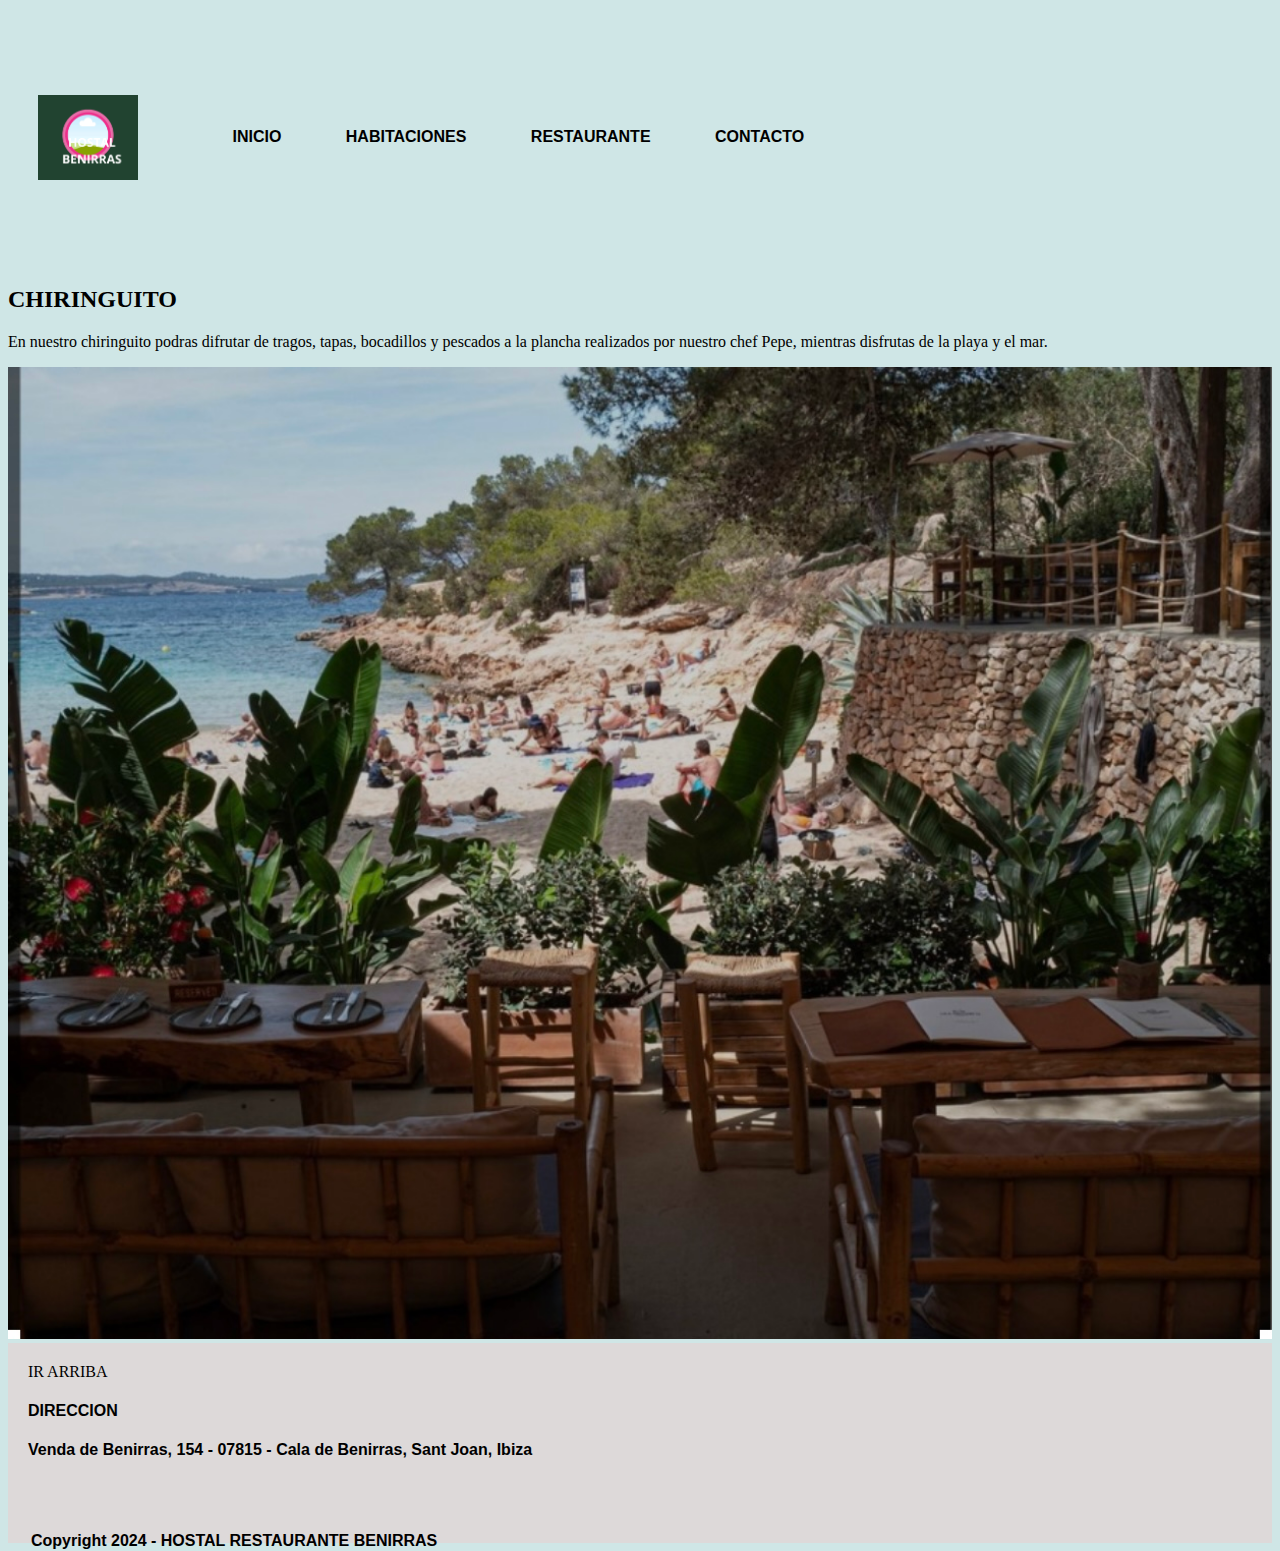
==== pages/chiringuito.html @ 3ab4b7bf "Initial commit" ====
<!DOCTYPE html>
<html lang="en">
<head>
    <meta charset="UTF-8">
    <meta name="viewport" content="width=device-width, initial-scale=1.0">
    <title>CHIRINGUITO</title>
    <link rel="stylesheet" href="../css/style.css">
    
</head>
<body>
    <header id="top">
        <div>
        <img class="logo" src="../assets/LOGO chico.png" alt="logo hostal Benirras">
        </div>

        <nav>
            <ul>
                <li><a href="../index.html">INICIO</a></li>
                <li><a href="./habitaciones.html">HABITACIONES</a></li>
                <li><a href="./restaurante.html">RESTAURANTE</a></li>
                <li> <a href="./contacto.html">CONTACTO</a></li>

            </ul>
        </nav>

    </header>

    <main>
<h2> CHIRINGUITO</h2>

<P> En nuestro chiringuito podras difrutar de tragos, tapas, bocadillos y pescados a la plancha realizados por nuestro chef Pepe, mientras disfrutas de la playa y el mar.</P>

        <img src="../assets/IMG_1633.jpeg" alt="CHIRINGUITO BENIRRAS">

        
        
    
    </main>

    <Footer>

        <div class="top">
            <a href="#top">IR ARRIBA</a>
        </div>
         <div class="fonts">
        <a href="http://fonts.google.com/" target="_blank">GOOGLE FONTS</a>
         </div>
         <h4>DIRECCION</h4>
        <h4> Venda de Benirras, 154 - 07815 - Cala de Benirras, Sant Joan, Ibiza</h4>
        <h6 class="copi"> Copyright 2024 - HOSTAL RESTAURANTE BENIRRAS </h6>
    
    </Footer> 
    
</body>
</html>
---- css/style.css ----
* {
    margin: 20;
    padding: 0;
    box-sizing: border-box;
}

.logo {
    width: 100px;
}

body {
    background-color: rgb(207, 230, 230);
}

h1 {
    color: rgb(15, 2, 28);
}

h1 {
    font-family: "Roboto", sans-serif;
    font-weight: 900;
    font-style: normal;
    text-align: center;
}


p {
    color: rgb(10, 10, 10);
}

footer {
    background-color: rgb(221, 217, 217);
    height: 200px;
    padding-left: 20px;
    padding-top: 20px;
}

.copi {
    padding-top: 35px;
    padding-left: 3px;
    font-size: medium;
    font-family: "Roboto", sans-serif;
    font-weight: 700;
}

.top a {
    list-style: none;
    text-decoration: none;
    font-size: medium;
    color: black;
}

.fonts a {
    display: none;
}

ul {
    list-style: none;
}

ul li a {
    text-decoration: none;
    color: black;
}

header div {
    display: inline-block;
}

header,
nav,
ul,
li {
    display: inline-block;
}

header div img {
    vertical-align: middle;
}

header,
nav,
ul,
li {
    padding: 15px;
    margin: 15px;
}

header,
nav,
ul,
li {
    color: rgb(15, 2, 28);
}

header,
nav,
ul,
li {
    font-family: "Roboto", sans-serif;
    font-weight: 700;
    font-style: normal;
}

h4 {
    color: black;
    font-size: medium;
    font-family: "Roboto", sans-serif;
    font-style: normal;
    font-weight: 700;
}

.grid-container {
    display: grid;
}

.grid-container {
    grid-template-columns: auto auto auto auto;
    grid-template-rows: repeat(3, 100px);
    row-gap: 10px;
    column-gap: 10px;
}



img {
    width: 100%;
    height: 100%;
}

.grid-item-uno {
    grid-column: 1/3;
    grid-row: 1/3;
    border: 2px black solid;
}

.grid-item-dos {
    grid-column: 3/4;
    grid-row: 1/3;
    border: 2px black solid;
}

.grid-item-tres {
    grid-column: 4/5;
    grid-row: 1/3;
    border: 2px black solid;
}

.miliuno {
    width: 1150px;
    height: 539px;
    border: 2px black solid;
}

.milidos {
    width: 1150px;
    height: 539px;
    border: 2px black solid;
}

.militres {
    width: 1150px;
    height: 539px;
    border: 2px black solid;
}

.maruno {
    width: 1150px;
    height: 539px;
    border: 2px black solid;
}

.mardos {
    width: 1150px;
    height: 539px;
    border: 2px black solid;
}

.martres {
    width: 1150px;
    height: 539px;
    border: 2px black solid;
}

.soluno {
    width: 1150px;
    height: 539px;
    border: 2px black solid;
}

.soldos {
    width: 1150px;
    height: 539px;
    border: 2px black solid;
}

.soltres {
    width: 1150px;
    height: 539px;
    border: 2px black solid;
}

.grid-container-resto {
    display: grid;
}

.grid-container-resto {
    grid-template-columns: auto auto auto;
    grid-template-rows: repeat(3, 300px);
}

.restouno {
    grid-column: 1/3;
    grid-row: 1/3;
    border: 1px black solid;
}

.restocuatro {
    grid-column: 1/4;
    grid-row: 3/5;
    border: 1px black solid;
}

.restodos {
    border: 1px black solid;
}

.restotres {
    border: 1px black solid;
}

.contenedor {
    display: flexbox;
}

.contenedor div {
    background-color: beige;
    width: 1fr;
    height: 1fr;
}

.habitaciones {
    display: flex
}

.habitaciones {
    align-items: center;
    justify-content: center;
}

.habitacionfoto {
    width: 680px;
    height: 400px;
    border-radius: 15px;
    border: 2px black solid;
}

.habitaciones img {
    margin-right: 85px;
    margin-left: 40px;
    margin-top: 40px;
    margin-bottom: 40px;
}


.restaurante {
    display: flex
}

.restaurante {
    align-items: center;
    justify-content: center;
}

.restfoto {
    width: 570px;
    height: 400px;
    border-radius: 15px;
    border: 2px black solid;
}

.restaurante img {
    margin-right: 85px;
    margin-left: 40px;
    margin-top: 40px;
    margin-bottom: 40px;
}

.chiringuito {
    display: flex
}

.chiringuito {
    align-items: center;
    justify-content: center;
}

.chirinfoto {
    width: 680px;
    height: 400px;
    border-radius: 15px;
    border: 2px black solid;
}

.chiringuito img {
    margin-right: 85px;
    margin-left: 40px;
    margin-top: 40px;
    margin-bottom: 40px;
}

.nosotros {
    display: flex;
}

.nosotros {
    align-items: center;
    justify-content: center;
}

.mapa {
    margin-right: 85px;
    margin-left: 40px;
    margin-top: 40px;
    margin-bottom: 40px;
}


.contenedor div,
p {
    font-size: medium;
    color: black;
}

.mili p {
    font-family: "Roboto", sans-serif;
}

h3 {
    font-family: 'Times New Roman', Times, serif;
    font-weight: 600;
}

@media only screen and (max-width: 1132px) {
    header nav {
        display: flex;
        flex-direction: column;
    }

    header nav ul li {
        margin: 20px auto;
        list-style: none;
    }

    header nav ul li a {
        align-items: center;
        margin: 0 auto;
    }

    

}



@media only screen and (max-width: 600px)  {
    .grid-container {
        display: flex; flex-wrap: wrap;
    }

    .habitaciones {
        display: flex; flex-wrap: wrap;
    }
    .habitaciones img { max-width: 85%;}

    .restaurante {
        display: flex; flex-wrap: wrap;
    }
    .restaurante img {max-width: 80%;}

    .chiringuito {
        display: flex; flex-wrap: wrap;
    }
    .chiringuito img { max-width: 75%;}

    .nosotros {
        display: flex; flex-wrap: wrap;
    }
    .map { max-width: 100%;}
}
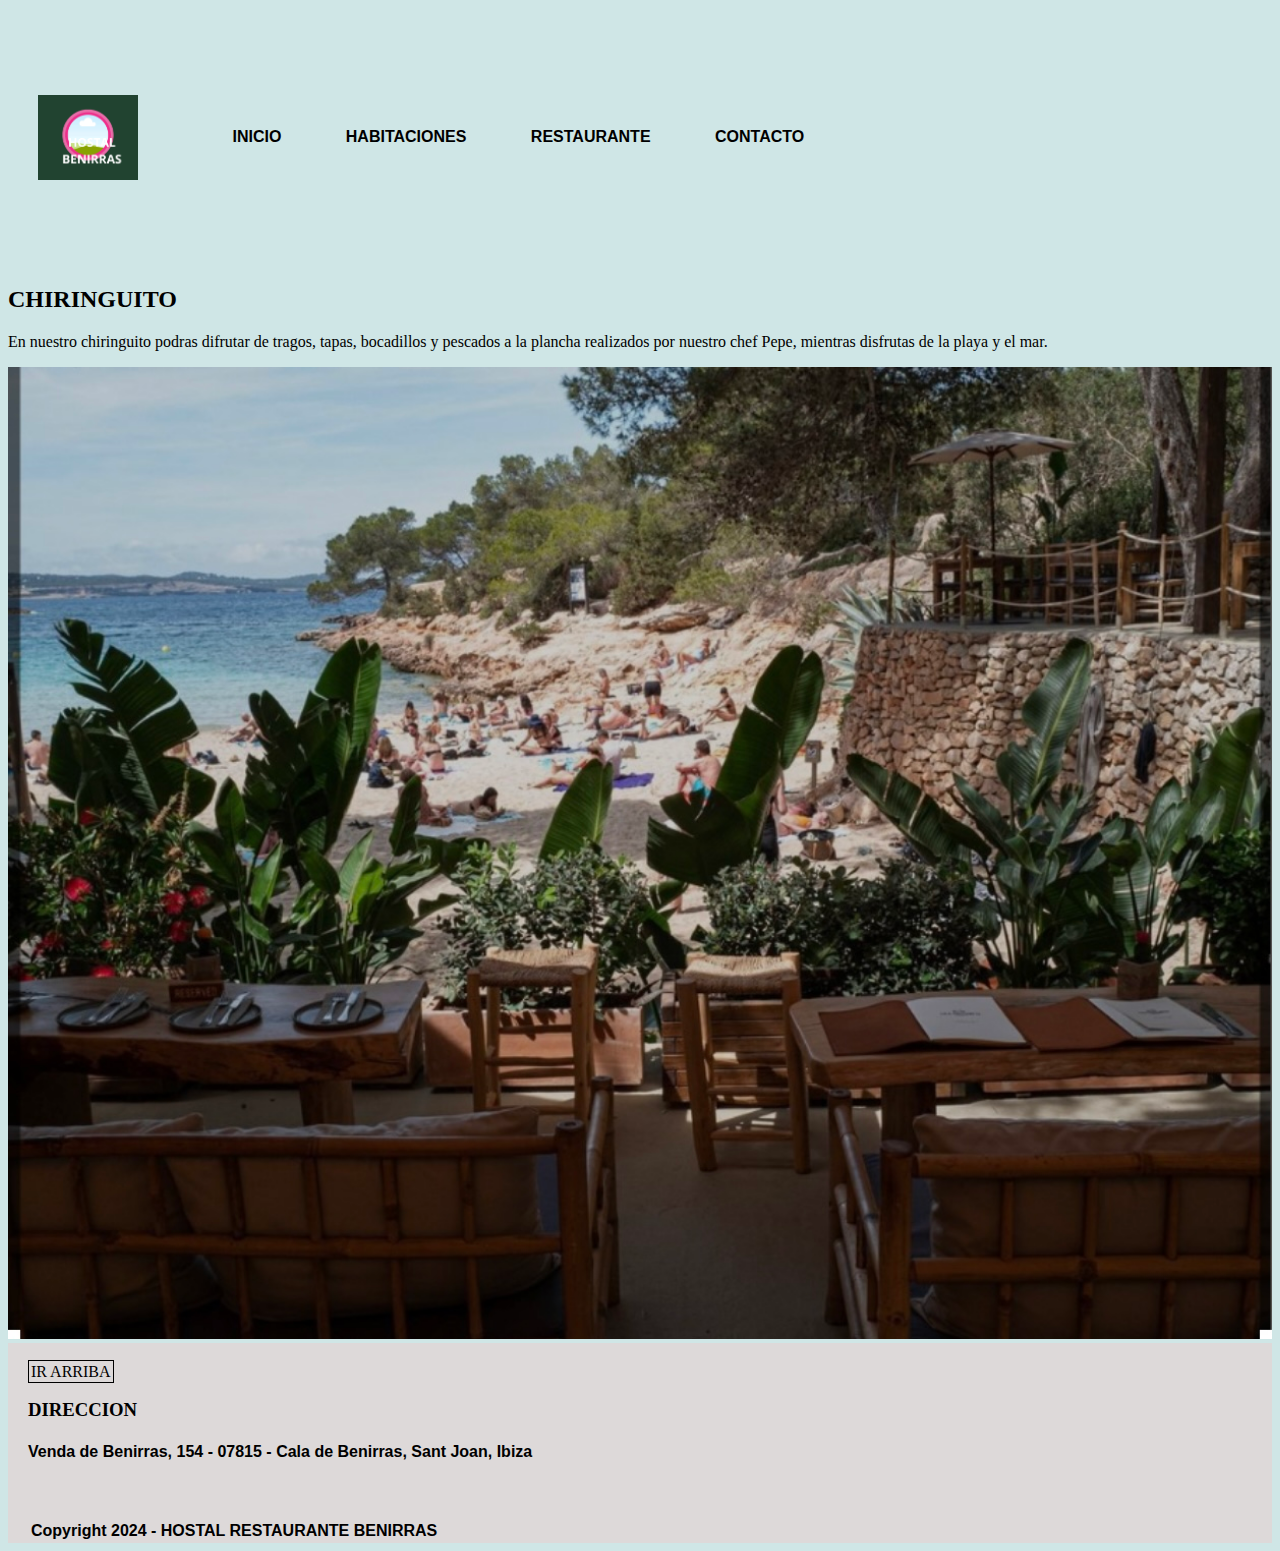
==== commit fe819210: "modificaciones" ====
--- a/pages/chiringuito.html
+++ b/pages/chiringuito.html
@@ -28,7 +28,7 @@
     <main>
 <h2> CHIRINGUITO</h2>
 
-<P> En nuestro chiringuito podras difrutar de tragos, tapas, bocadillos y pescados a la plancha realizados por nuestro chef Pepe, mientras disfrutas de la playa y el mar.</P>
+<p> En nuestro chiringuito podras difrutar de tragos, tapas, bocadillos y pescados a la plancha realizados por nuestro chef Pepe, mientras disfrutas de la playa y el mar.</p>
 
         <img src="../assets/IMG_1633.jpeg" alt="CHIRINGUITO BENIRRAS">
 
@@ -37,7 +37,7 @@
     
     </main>
 
-    <Footer>
+    <footer>
 
         <div class="top">
             <a href="#top">IR ARRIBA</a>
@@ -45,11 +45,11 @@
          <div class="fonts">
         <a href="http://fonts.google.com/" target="_blank">GOOGLE FONTS</a>
          </div>
-         <h4>DIRECCION</h4>
+         <h3>DIRECCION</h3>
         <h4> Venda de Benirras, 154 - 07815 - Cala de Benirras, Sant Joan, Ibiza</h4>
-        <h6 class="copi"> Copyright 2024 - HOSTAL RESTAURANTE BENIRRAS </h6>
+        <h5 class="copi"> Copyright 2024 - HOSTAL RESTAURANTE BENIRRAS </h5>
     
-    </Footer> 
+    </footer> 
     
 </body>
 </html>--- a/css/style.css
+++ b/css/style.css
@@ -47,7 +47,7 @@
     list-style: none;
     text-decoration: none;
     font-size: medium;
-    color: black;
+    color: black; padding: 2px; border: 1px solid black;
 }
 
 .fonts a {
@@ -340,6 +340,16 @@
     font-family: 'Times New Roman', Times, serif;
     font-weight: 600;
 }
+.mas { color: black; text-decoration: none; padding: 5px;
+    background-color: rgb(207, 230, 230); border: 1px solid black;
+    }
+.masmas { color: black; text-decoration: none; padding: 5px;
+        background-color: beige; border: 1px solid black;
+        }
+
+
+
+
 
 @media only screen and (max-width: 1132px) {
     header nav {
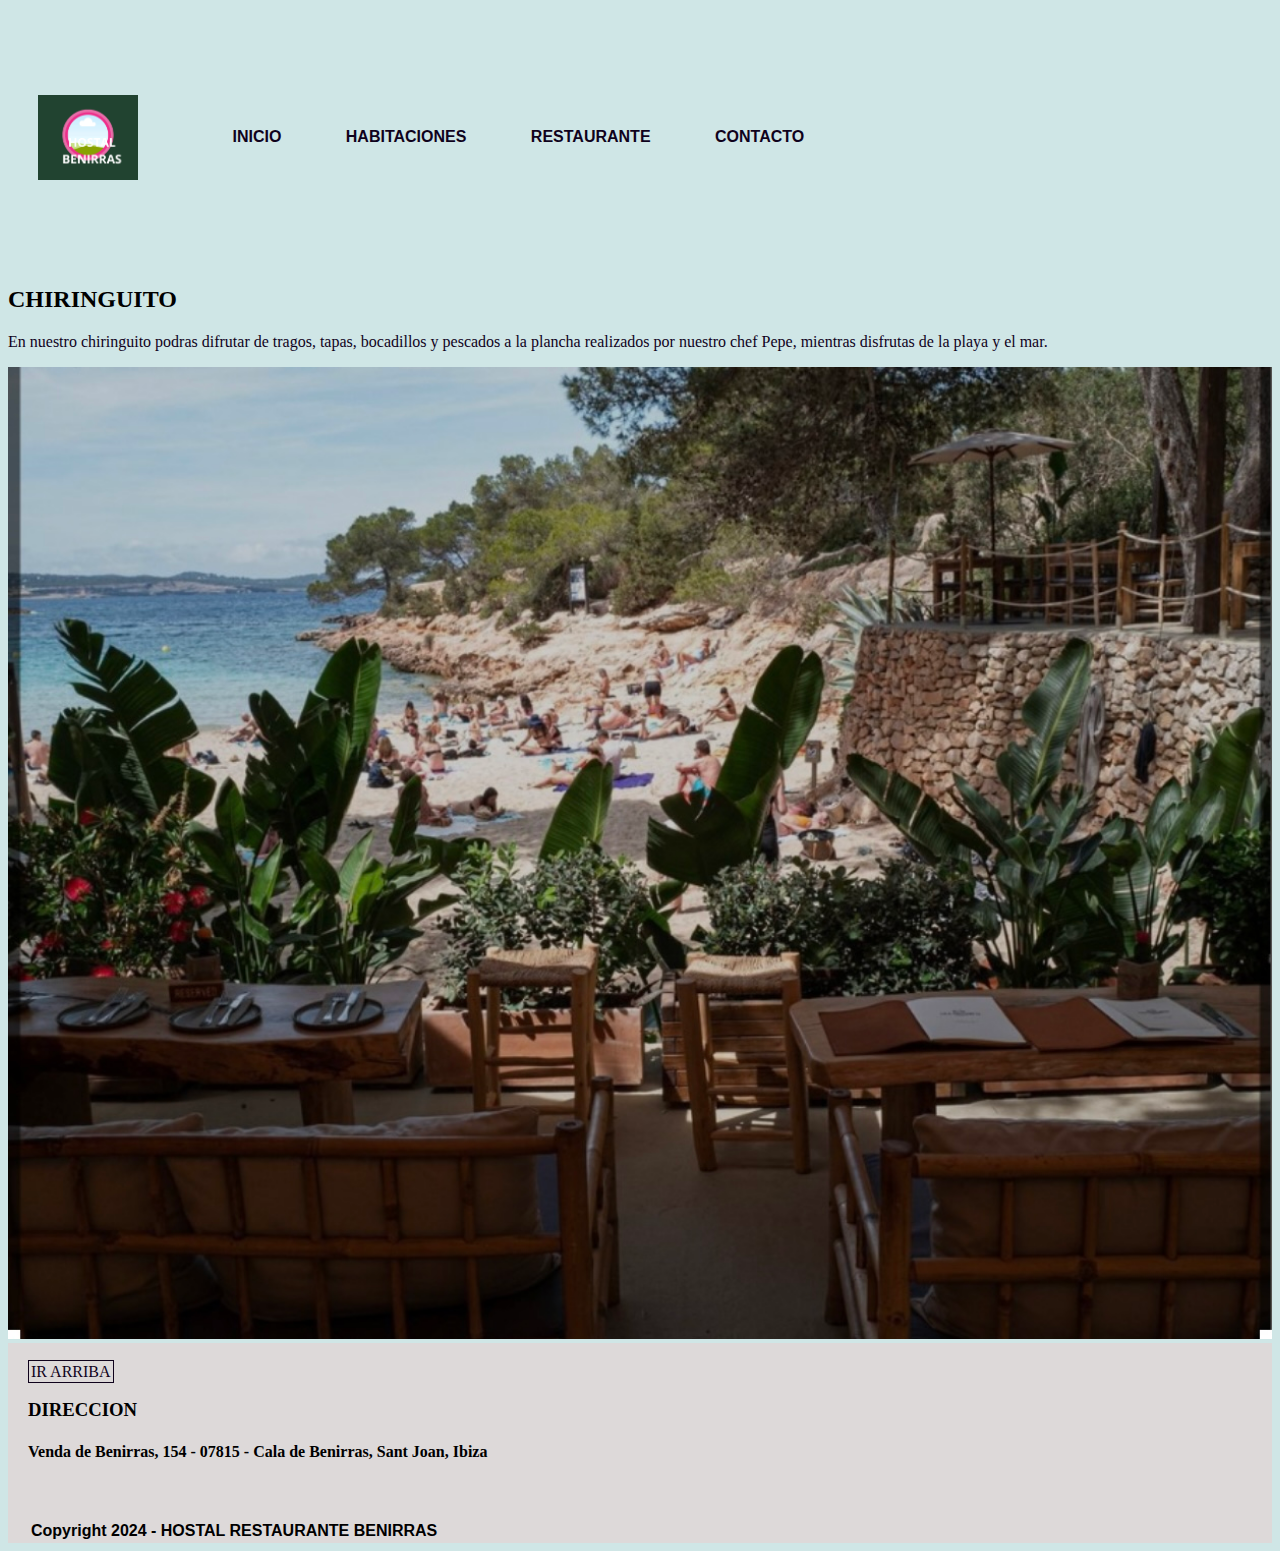
==== commit e994e45a: "final" ====
--- a/pages/chiringuito.html
+++ b/pages/chiringuito.html
@@ -3,8 +3,10 @@
 <head>
     <meta charset="UTF-8">
     <meta name="viewport" content="width=device-width, initial-scale=1.0">
-    <title>CHIRINGUITO</title>
-    <link rel="stylesheet" href="../css/style.css">
+    <title>HOSTAL BENIRRAS-CHIRINGUITO</title>
+    <meta name="description" content="el chiringuito mas cool de la isla de Ibiza">
+    <meta name="keywords" content="ibiza food, ibiza, tragos, tapas, benirras">
+    <link rel="stylesheet" href="../sass/estilo.css">
     
 </head>
 <body>
--- a/sass/estilo.css
+++ b/sass/estilo.css
@@ -0,0 +1,315 @@
+* {
+  margin: 20;
+  padding: 0;
+  box-sizing: border-box;
+}
+
+body {
+  background-color: rgb(207, 230, 230);
+}
+
+.nosotros, .contenedor .chiringuito, .contenedor .restaurante, .contenedor .habitaciones {
+  display: flex;
+  align-items: center;
+  justify-content: center;
+}
+
+header {
+  display: inline-block;
+  padding: 15px;
+  margin: 15px;
+  color: rgb(15, 2, 28);
+  font-family: "Roboto", sans-serif;
+  font-weight: 700;
+  font-style: normal;
+}
+header div {
+  display: inline-block;
+}
+header div img {
+  vertical-align: middle;
+}
+header div .logo {
+  width: 100px;
+}
+header nav {
+  display: inline-block;
+  padding: 15px;
+  margin: 15px;
+  color: rgb(15, 2, 28);
+  font-family: "Roboto", sans-serif;
+  font-weight: 700;
+  font-style: normal;
+}
+header nav ul {
+  display: inline-block;
+  padding: 15px;
+  margin: 15px;
+  color: rgb(15, 2, 28);
+  font-family: "Roboto", sans-serif;
+  font-weight: 700;
+  font-style: normal;
+}
+header nav ul li {
+  display: inline-block;
+  padding: 15px;
+  margin: 15px;
+  color: rgb(15, 2, 28);
+  font-family: "Roboto", sans-serif;
+  font-weight: 700;
+  font-style: normal;
+}
+header nav ul li a {
+  text-decoration: none;
+  color: rgb(15, 2, 28);
+}
+
+h1 {
+  color: rgb(15, 2, 28);
+  font-family: "Roboto", sans-serif;
+  font-weight: 900;
+  font-style: normal;
+  text-align: center;
+}
+
+p {
+  color: rgb(15, 2, 28);
+}
+
+img {
+  width: 100%;
+  height: 100%;
+}
+
+.grid-container {
+  display: grid;
+  grid-template-columns: auto auto auto auto;
+  grid-template-rows: repeat(3, 100px);
+  row-gap: 10px;
+  -moz-column-gap: 10px;
+       column-gap: 10px;
+}
+.grid-container .grid-item-uno {
+  grid-column: 1/3;
+  grid-row: 1/3;
+  border: 2px rgb(15, 2, 28) solid;
+}
+.grid-container .grid-item-dos {
+  grid-column: 3/4;
+  grid-row: 1/3;
+  border: 2px rgb(15, 2, 28) solid;
+}
+.grid-container .grid-item-tres {
+  grid-column: 4/5;
+  grid-row: 1/3;
+  border: 2px rgb(15, 2, 28) solid;
+}
+
+.contenedor {
+  display: flexbox;
+}
+.contenedor div {
+  background-color: beige;
+  width: 1fr;
+  height: 1fr;
+}
+.contenedor p {
+  font-size: medium;
+  color: rgb(15, 2, 28);
+}
+.contenedor .habitacionfoto {
+  width: 680px;
+  height: 400px;
+  border-radius: 15px;
+  border: 2px rgb(15, 2, 28) solid;
+}
+.contenedor .habitaciones img {
+  margin-right: 85px;
+  margin-left: 40px;
+  margin-top: 40px;
+  margin-bottom: 40px;
+}
+.contenedor .restfoto {
+  width: 570px;
+  height: 400px;
+  border-radius: 15px;
+  border: 2px rgb(15, 2, 28) solid;
+}
+.contenedor .restaurante img {
+  margin-right: 85px;
+  margin-left: 40px;
+  margin-top: 40px;
+  margin-bottom: 40px;
+}
+.contenedor .chirinfoto {
+  width: 680px;
+  height: 400px;
+  border-radius: 15px;
+  border: 2px rgb(15, 2, 28) solid;
+}
+.contenedor .chiringuito img {
+  margin-right: 85px;
+  margin-left: 40px;
+  margin-top: 40px;
+  margin-bottom: 40px;
+}
+.contenedor h3 {
+  font-family: "Times New Roman", Times, serif;
+  font-weight: 600;
+}
+.contenedor .mas {
+  color: rgb(15, 2, 28);
+  text-decoration: none;
+  padding: 5px;
+  background-color: rgb(207, 230, 230);
+  border: 1px solid rgb(15, 2, 28);
+}
+
+.nosotros .mapa {
+  margin-right: 85px;
+  margin-left: 40px;
+  margin-top: 40px;
+  margin-bottom: 40px;
+}
+.nosotros .masmas {
+  color: rgb(15, 2, 28);
+  text-decoration: none;
+  padding: 5px;
+  background-color: beige;
+  border: 1px solid rgb(15, 2, 28);
+}
+
+h3 {
+  font-family: "Times New Roman", Times, serif;
+  font-weight: 600;
+}
+
+.miliuno .milidos .militres {
+  width: 1150px;
+  height: 539px;
+  border: 2px rgb(15, 2, 28) solid;
+}
+
+.maruno .mardos .martres {
+  width: 1150px;
+  height: 539px;
+  border: 2px rgb(15, 2, 28) solid;
+}
+
+.soluno .soldos .soltres {
+  width: 1150px;
+  height: 539px;
+  border: 2px rgb(15, 2, 28) solid;
+}
+
+.mili p {
+  font-family: "Roboto", sans-serif;
+}
+
+p {
+  color: rgb(10, 10, 10);
+}
+
+.grid-container-resto {
+  display: grid;
+  grid-template-columns: auto auto auto;
+  grid-template-rows: repeat(3, 300px);
+}
+.grid-container-resto .restouno {
+  grid-column: 1/3;
+  grid-row: 1/3;
+  border: 1px black solid;
+}
+.grid-container-resto .restocuatro {
+  grid-column: 1/4;
+  grid-row: 3/5;
+  border: 1px rgb(15, 2, 28) solid;
+}
+.grid-container-resto .restodos {
+  border: 1px rgb(15, 2, 28) solid;
+}
+.grid-container-resto .restotres {
+  border: 1px rgb(15, 2, 28) solid;
+}
+
+p {
+  color: rgb(15, 2, 28);
+}
+
+ul {
+  list-style: none;
+}
+ul ul li a {
+  text-decoration: none;
+  color: rgb(15, 2, 28);
+}
+
+footer {
+  background-color: rgb(221, 217, 217);
+  height: 200px;
+  padding-left: 20px;
+  padding-top: 20px;
+}
+footer .copi {
+  padding-top: 35px;
+  padding-left: 3px;
+  font-size: medium;
+  font-family: "Roboto", sans-serif;
+  font-weight: 700;
+}
+footer .top a {
+  list-style: none;
+  text-decoration: none;
+  font-size: medium;
+  color: rgb(15, 2, 28);
+  padding: 2px;
+  border: 1px solid rgb(15, 2, 28);
+}
+footer .fonts a {
+  display: none;
+}
+
+@media only screen and (max-width: 1132px) {
+  header nav {
+    display: flex;
+    flex-direction: column;
+  }
+  header nav ul li {
+    margin: 20px auto;
+    list-style: none;
+  }
+  header nav ul li a {
+    align-items: center;
+    margin: auto;
+  }
+}
+@media only screen and (max-width: 600px) {
+  .grid-container {
+    display: flex;
+    flex-wrap: wrap;
+  }
+  .habitaciones,
+  .restaurante,
+  .chiringuito,
+  .nosotros {
+    display: flex;
+    flex-wrap: wrap;
+  }
+  .habitaciones img {
+    max-width: 85%;
+  }
+  .restaurante img {
+    max-width: 80%;
+  }
+  .chiringuito img {
+    max-width: 75%;
+  }
+  .nosotros img.map {
+    max-width: 100%;
+  }
+  header nav ul {
+    display: flex;
+    flex-wrap: wrap;
+    flex-direction: column;
+  }
+}/*# sourceMappingURL=estilo.css.map */